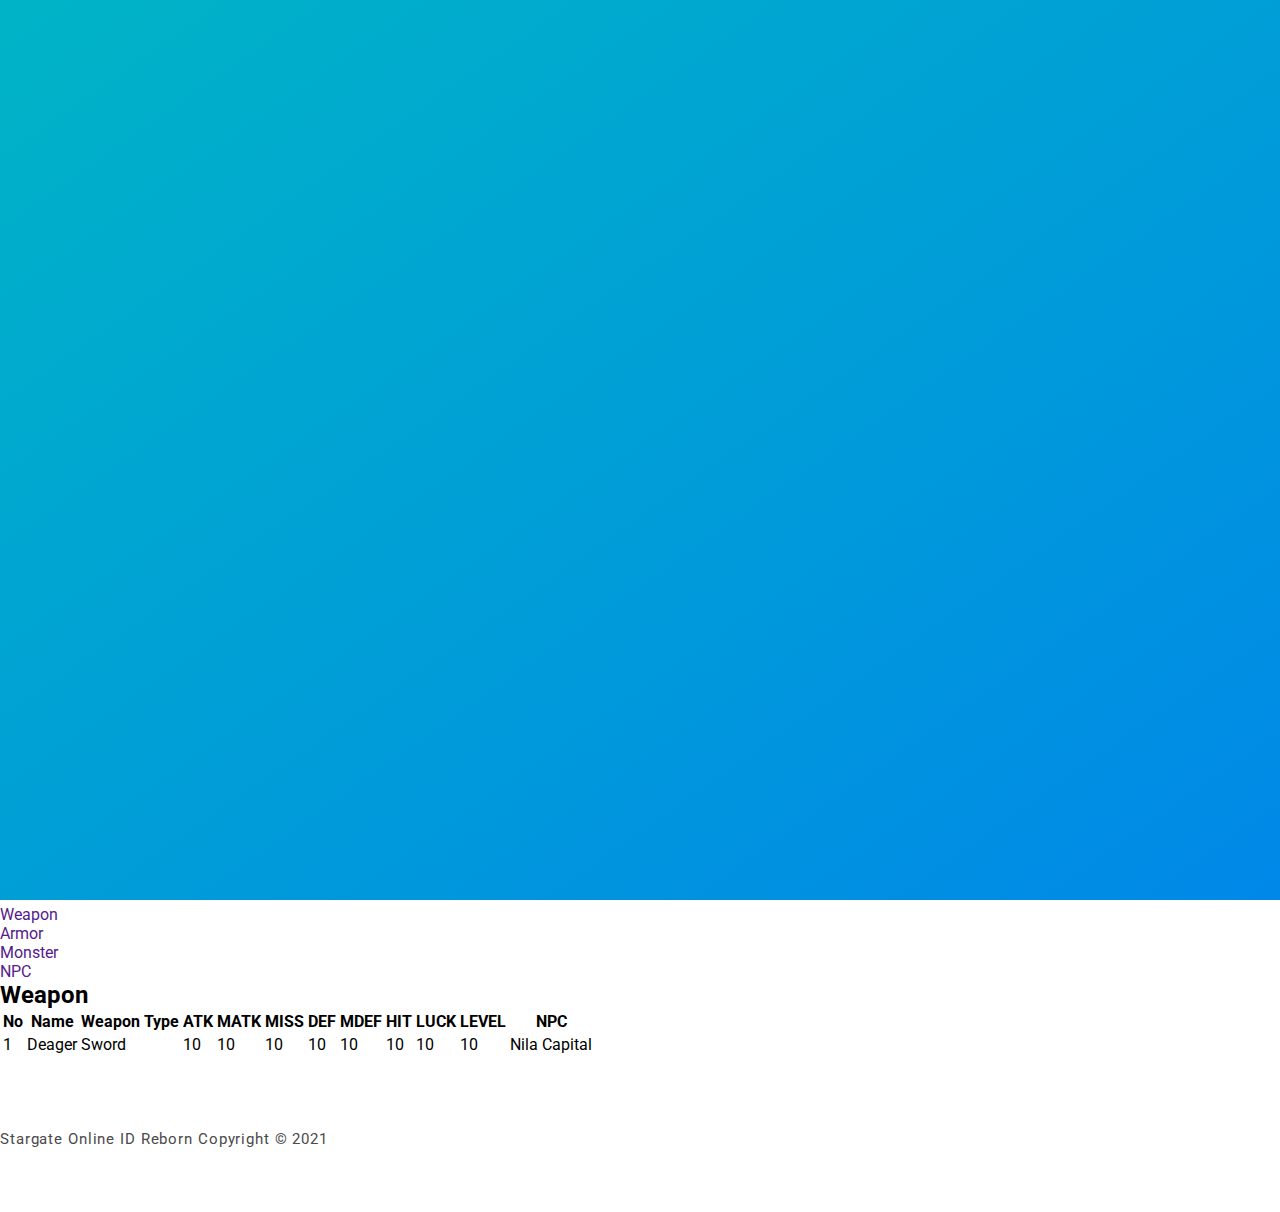
==== guide.html @ 3b5c8abd "Update guide.html" ====
<!DOCTYPE html>
<html lang="en">

  <head>

    <meta charset="utf-8">  
    <meta name="viewport" content="width=device-width, initial-scale=1, shrink-to-fit=no">
    <meta name="description" content="Game Online RPG Star Gate Online Indonesia atau lebih dikenal dengan SGO adalah game online RPG 2 dimensi dengan tema futuristik yang dapat dimainkan secara gratis.">
    <meta name="desc" content="Stargate Online Indonesia - SGO - game online. Game rpg. Game online rpg. Stargate. Sgo. Stargate online. Sgo indonesia. Stargate online indonesia. Stargate indonesia. Sgo online.
    Game online gratis. Game rpg gratis. Game gratis">
    <link href="https://fonts.googleapis.com/css?family=Roboto:100,300,400,500,700,900" rel="stylesheet">
    <link rel="alternate" href="http://www.stargateonline.id" hreflang="id-id" />
    <link rel="shortcut icon" href="../template/images/favicon.ico">
    
    <title>Stargate Online - SGO ID Reborn Private Server</title>

    <!-- Additional CSS Files -->
    <link rel="stylesheet" type="text/css" href="template/css/bootstrap.min.css">
    <link rel="stylesheet" type="text/css" href="https://cdn.jsdelivr.net/npm/fork-awesome@1.1.7/css/fork-awesome.min.css" integrity="sha256-gsmEoJAws/Kd3CjuOQzLie5Q3yshhvmo7YNtBG7aaEY=" crossorigin="anonymous">
    <link rel="stylesheet" type="text/css" href="template/css/style.css">
    <link rel="stylesheet" type="text/css" href="template/css/owl-carousel.css">
    <link rel="stylesheet" href="tamplate/css/iconfont.min.css">

 </head>
    
    <body>
    
    <!-- ***** Preloader Start ***** -->
    <div id="preloader">
        <div class="jumper">
            <div></div>
            <div></div>
            <div></div>
        </div>
    </div>  
    <!-- ***** Preloader End ***** -->
    
    <!-- ***** Header Area Start ***** -->
    <header class="header-area header-sticky">
        <div class="container">
            <div class="row">
                <div class="col-12">
                    <nav class="main-nav">
                        <!-- ***** Logo Start ***** -->
                        <img src="../sgo-new-main/template/images/Artboard-logo.png" class="logo">
                        <!-- ***** Logo End ***** -->
                        <!-- ***** Menu Start ***** -->
                        <ul class="nav">
                            <li class="scroll-to-section"><a href="https://stargateonline.id/">Home</a></li>
                            <li class="scroll-to-section"><a href="http://reg.stargateonline.id/">Register</a></li>
                            <li class="scroll-to-section"><a href="http://forum.stargateonline.id/">Forum</a></li>
                            <li class="scroll-to-section"><a href="#downloads">Download</a></li>
                            <li class="scroll-to-section"><a href="#frequently-question">FAQ</a></li>
                            <li class="scroll-to-section"><a href="#contact">Contact US</a></li>
                        </ul>
                        <a class='menu-trigger'>
                            <span>Menu</span>
                        </a>
                        <!-- ***** Menu End ***** -->
                    </nav>
                </div>
            </div>
        </div>
    </header>
    <!-- ***** Header Area End ***** -->

    <!-- ***** Welcome Area Start ***** -->
    <div class="welcome-area" id="welcome">

        <!-- ***** Header Text Start ***** -->
        <div class="header-text">
            <div class="container">
                <div class="row">
                    <div class="col-lg-12s data-scroll-reveal="enter left move 30px over 0.6s after 0.4s">
                    <h1 style="margin-top: 0px;"><b>Selamat Datang di Guide Stargate Online!</b></h1>
                    <p></p><br>
                    </div>
                </div>
            </div>  
        </div>
    </div>
    <!-- ***** Header Text End ***** -->
 
    <!-- ***** Welcome Area End ***** -->

    <section class="section-sub-nav">
      <div class="container">
          <!-- ***** Section Title Start ***** -->
          <div class="row-sub">
              <div class="col-12">
                <nav class="sub-nav">
                    <ul class="list-nav">
                        <li ><a href="">Weapon</a></li>
                        <li ><a href="">Armor</a></li>
                        <li ><a href="">Monster</a></li>
                        <li ><a href="">NPC</a></li>
                    </ul>
                </nav>
                </div>
            </div>
          </div>
    </section>

    <!-- ***** Features List Item Start ***** -->
    <div class="content">
      <div class="container">
        <h2 class="mb-5">Weapon</h2>
        <div class="table-responsive">
          <table class="table table-striped custom-table">
            <thead>
              <tr>
                <th scope="col">No</th>
                <th scope="col">Name</th>
                <th scope="col">Weapon Type</th>
                <th scope="col">ATK</th>
                <th scope="col">MATK</th>
                <th scope="col">MISS</th>
                <th scope="col">DEF</th>
                <th scope="col">MDEF</th>
                <th scope="col">HIT</th>
                <th scope="col">LUCK</th>
                <th scope="col">LEVEL</th>
                <th scope="col">NPC</th>
              </tr>
            </thead>
            <tbody>
              <tr scope="row">
                        <td>1</td>
                        <td>Deager</td>
                        <td>Sword</td>
                        <td>10</td>
                        <td>10</td>
                        <td>10</td>
                        <td>10</td>
                        <td>10</td>
                        <td>10</td>
                        <td>10</td>
                        <td>10</td>
                        <td>Nila Capital</td>
              </tr>
            </tbody>
          </table>
        </div>
      </div>
    </div>
    <!-- ***** Features List Item Start ***** -->
    
    <!-- ***** Footer Start ***** -->
    <footer>
        <div class="container">
            <div class="row">
                <div class="col-lg-7 col-md-12 col-sm-12">
                    <p class="copyright">Stargate Online ID Reborn Copyright &copy; 2021 </p>
                </div>
                <div class="col-lg-5 col-md-12 col-sm-12">
                    <ul class="social">
                        <li><a href="https://web.facebook.com/stargate.cde.indo.fans/"><i class="fa fa-facebook"></i></a></li>
                        <li><a href="#"><i class="fa fa-twitter"></i></a></li>
                        <li><a href="https://discord.gg/vcgE3Qf4Pq"><i class="fa fa-discord"></i></a></li>
                        <li><a href="#"><i class="fa fa-rss"></i></a></li>
                        <li><a href="#"><i class="fa fa-dribbble"></i></a></li>
                    </ul>
                </div>
            </div>
        </div>
    </footer>
    
    <!-- jQuery -->
    <script src="template/js/jquery-2.1.0.min.js"></script>

    <!-- Bootstrap -->
    <script src="template/js/popper.js"></script>
    <script src="template/js/bootstrap.min.js"></script>

    <!-- Plugins -->
    <script src="template/js/owl-carousel.js"></script>
    <script src="template/js/scrollreveal.min.js"></script>
    <script src="template/js/waypoints.min.js"></script>
    <script src="template/js/jquery.counterup.min.js"></script>
    <script src="template/js/imgfix.min.js"></script> 
    
    <!-- Global Init -->
    <script src="template/js/custom.js"></script>

  </body>
</html>
---- template/css/style.css ----
/* 
---------------------------------------------
font & reset css
--------------------------------------------- 
*/
@import url("https://fonts.googleapis.com/css?family=Roboto:100,300,400,500,700,900");
/* 
---------------------------------------------
reset
--------------------------------------------- 
*/
html,
body,
div,
span,
applet,
object,
iframe,
h1,
h2,
h3,
h4,
h5,
h6,
p,
blockquote,
div pre,
a,
abbr,
acronym,
address,
big,
cite,
code,
del,
dfn,
em,
font,
img,
ins,
kbd,
q,
s,
samp,
small,
strike,
strong,
sub,
sup,
tt,
var,
b,
u,
i,
center,
dl,
dt,
dd,
ol,
ul,
li,
figure,
header,
nav,
section,
article,
aside,
footer,
figcaption {
  margin: 0;
  padding: 0;
  border: 0;
  outline: 0;
}

.clearfix:after {
  content: ".";
  display: block;
  clear: both;
  visibility: hidden;
  line-height: 0;
  height: 0;
}

.clearfix {
  display: inline-block;
}

html[xmlns] .clearfix {
  display: block;
}

* html .clearfix {
  height: 1%;
}

ul,
li {
  padding: 0;
  margin: 0;
  list-style: none;
}

header,
nav,
section,
article,
aside,
footer,
hgroup {
  display: block;
}

* {
  box-sizing: border-box;
}

html,
body {
  font-family: "Roboto", sans-serif;
  font-weight: 400;
  background-color: #fff;
  font-size: 16px;
  -ms-text-size-adjust: 100%;
  -webkit-font-smoothing: antialiased;
  -moz-osx-font-smoothing: grayscale;
}

a {
  text-decoration: none !important;
}

h1,
h2,
h3,
h4,
h5,
h6 {
  margin-top: 0px;
  margin-bottom: 0px;
}

ul {
  margin-bottom: 0px;
}

p {
  font-size: 15px;
  line-height: 25px;
  color: #4a4a4a;
}

/* 
---------------------------------------------
global styles
--------------------------------------------- 
*/
html,
body {
  background: #fff;
  font-family: "Roboto", sans-serif;
}

::selection {
  background: #ff589e;
  color: #fff;
}

::-moz-selection {
  background: #ff589e;
  color: #fff;
}

@media (max-width: 991px) {
  html,
  body {
    overflow-x: hidden;
  }
  .mobile-top-fix {
    margin-top: 30px;
    margin-bottom: 0px;
  }
  .mobile-bottom-fix {
    margin-bottom: 30px;
  }
  .mobile-bottom-fix-big {
    margin-bottom: 60px;
  }
}

a.main-button-slider {
  font-size: 13px;
  border-radius: 20px;
  padding: 12px 20px;
  background-color: #f55858;
  text-transform: uppercase;
  color: #fff;
  letter-spacing: 0.25px;
  -webkit-transition: all 0.3s ease 0s;
  -moz-transition: all 0.3s ease 0s;
  -o-transition: all 0.3s ease 0s;
  transition: all 0.3s ease 0s;
}

a.main-button-slider:hover {
  background-color: #0088e8;
}

a.main-button {
  font-size: 13px;
  border-radius: 20px;
  padding: 12px 20px;
  background-color: #00b4c6;
  text-transform: uppercase;
  color: #fff;
  letter-spacing: 0.25px;
  -webkit-transition: all 0.3s ease 0s;
  -moz-transition: all 0.3s ease 0s;
  -o-transition: all 0.3s ease 0s;
  transition: all 0.3s ease 0s;
}

a.main-button:hover {
  background-color: #0088e8;
}

button.main-button {
  outline: none;
  border: none;
  cursor: pointer;
  font-size: 13px;
  border-radius: 20px;
  padding: 10px 20px;
  background-color: #f55858;
  text-transform: uppercase;
  color: #fff;
  letter-spacing: 0.25px;
  -webkit-transition: all 0.3s ease 0s;
  -moz-transition: all 0.3s ease 0s;
  -o-transition: all 0.3s ease 0s;
  transition: all 0.3s ease 0s;
}

button.main-button:hover {
  background-color: #0088e8;
}

.section-heading h2 {
  text-align: center;
  font-size: 48px;
  font-weight: 300;
  color: black;
  text-shadow: 1px 1px 10px black;
  padding-bottom: 20px;
}

.section-heading h1 {
  text-align: center;
  font-size: 48px;
  font-weight: 300;
  color: #232323;
  margin-bottom: 20px;
}

.section-heading p {
  font-size: 17px;
  color: #777;
  text-align: center;
}

/* 
---------------------------------------------
header
--------------------------------------------- 
*/

.background-header {
  background-color: #fff;
  height: 80px !important;
  position: fixed !important;
  top: 0px;
  left: 0px;
  right: 0px;
  box-shadow: 0px 0px 10px rgba(0, 0, 0, 0.15) !important;
}

.background-header .logo,
.background-header .main-nav .nav li a {
  color: #1e1e1e !important;
}

.background-header .main-nav .nav > li:hover > a {
  color: #f55858 !important;
}

.background-header .main-nav .nav > li > ul > li:hover > a {
  color: #f55858 !important;
}

.background-header .nav li a.active {
  color: #f55858 !important;
}

.header-area {
  position: absolute;
  top: 0px;
  left: 0px;
  right: 0px;
  z-index: 100;
  height: 100px;
  -webkit-transition: all 0.5s ease 0s;
  -moz-transition: all 0.5s ease 0s;
  -o-transition: all 0.5s ease 0s;
  transition: all 0.5s ease 0s;
}

.header-area .main-nav {
  min-height: 80px;
  background: transparent;
}

.header-area .main-nav .logo {
  line-height: 80px;
  color: #fff;
  font-size: 28px;
  font-weight: 700;
  text-transform: uppercase;
  letter-spacing: 2px;
  width: 180px;
  height: 60px;
  margin: 10px;
  float: left;
  -webkit-transition: all 0.3s ease 0s;
  -moz-transition: all 0.3s ease 0s;
  -o-transition: all 0.3s ease 0s;
  transition: all 0.3s ease 0s;
}

.header-area .main-nav .nav {
  float: right;
  margin-top: 27px;
  margin-left: 20px;
  margin-right: 0px;
  -webkit-transition: all 0.3s ease 0s;
  -moz-transition: all 0.3s ease 0s;
  -o-transition: all 0.3s ease 0s;
  transition: all 0.3s ease 0s;
  position: relative;
  z-index: 999;
}

.header-area .main-nav .nav li {
  padding-left: 20px;
  padding-right: 20px;
}

.header-area .main-nav .nav li:last-child {
  padding-right: 0px;
}

.header-area .main-nav .nav li a {
  display: block;
  font-weight: 500;
  font-size: 13px;
  color: #fff;
  text-transform: uppercase;
  -webkit-transition: all 0.3s ease 0s;
  -moz-transition: all 0.3s ease 0s;
  -o-transition: all 0.3s ease 0s;
  transition: all 0.3s ease 0s;
  height: 40px;
  line-height: 40px;
  border: transparent;
  letter-spacing: 1px;
}

.header-area .main-nav .nav li:hover a {
  color: #f55858;
}

.header-area .main-nav .nav li.submenu {
  position: relative;
  padding-right: 35px;
}

.  .main-nav .nav li.submenu:after {
  font-family: FontAwesome;
  content: "\f107";
  font-size: 12px;
  color: #fff;
  position: absolute;
  right: 18px;
  top: 12px;
}

.header-area.background-header .main-nav .nav li.submenu:after {
  color: #000;
}

.header-area .main-nav .nav li.submenu ul {
  position: absolute;
  width: 200px;
  box-shadow: 0 2px 28px 0 rgba(0, 0, 0, 0.06);
  overflow: hidden;
  top: 40px;
  opacity: 0;
  transform: translateY(-2em);
  visibility: hidden;
  z-index: -1;
  transition: all 0.3s ease-in-out 0s, visibility 0s linear 0.3s,
    z-index 0s linear 0.01s;
}

.header-area .main-nav .nav li.submenu ul li {
  margin-left: 0px;
  padding-left: 0px;
  padding-right: 0px;
}

.header-area .main-nav .nav li.submenu ul li a {
  display: block;
  background: #fff;
  color: #3b566e;
  padding-left: 20px;
  height: 40px;
  line-height: 40px;
  -webkit-transition: all 0.3s ease 0s;
  -moz-transition: all 0.3s ease 0s;
  -o-transition: all 0.3s ease 0s;
  transition: all 0.3s ease 0s;
  position: relative;
  font-size: 13px;
  border-bottom: 1px solid #f5f5f5;
}

.header-area .main-nav .nav li.submenu ul li a:before {
  content: "";
  position: absolute;
  width: 0px;
  height: 40px;
  left: 0px;
  top: 0px;
  bottom: 0px;
  -webkit-transition: all 0.3s ease 0s;
  -moz-transition: all 0.3s ease 0s;
  -o-transition: all 0.3s ease 0s;
  transition: all 0.3s ease 0s;
  background: #f55858;
}

.header-area .main-nav .nav li.submenu ul li a:hover {
  background: #fff;
  color: #f55858;
  padding-left: 25px;
}

.header-area .main-nav .nav li.submenu ul li a:hover:before {
  width: 3px;
}

.header-area .main-nav .nav li.submenu:hover ul {
  visibility: visible;
  opacity: 1;
  z-index: 1;
  transform: translateY(0%);
  transition-delay: 0s, 0s, 0.3s;
}

.header-area .main-nav .menu-trigger {
  cursor: pointer;
  display: block;
  position: absolute;
  top: 23px;
  width: 32px;
  height: 40px;
  text-indent: -9999em;
  z-index: 99;
  right: 40px;
  display: none;
}

.header-area .main-nav .menu-trigger span,
.header-area .main-nav .menu-trigger span:before,
.header-area .main-nav .menu-trigger span:after {
  -moz-transition: all 0.4s;
  -o-transition: all 0.4s;
  -webkit-transition: all 0.4s;
  transition: all 0.4s;
  background-color: #fff;
  display: block;
  position: absolute;
  width: 30px;
  height: 2px;
  left: 0;
}

.background-header .main-nav .menu-trigger span,
.background-header .main-nav .menu-trigger span:before,
.background-header .main-nav .menu-trigger span:after {
  background-color: #1e1e1e;
}

.header-area .main-nav .menu-trigger span:before,
.header-area .main-nav .menu-trigger span:after {
  -moz-transition: all 0.4s;
  -o-transition: all 0.4s;
  -webkit-transition: all 0.4s;
  transition: all 0.4s;
  background-color: #fff;
  display: block;
  position: absolute;
  width: 30px;
  height: 2px;
  left: 0;
  width: 75%;
}

.background-header .main-nav .menu-trigger span:before,
.background-header .main-nav .menu-trigger span:after {
  background-color: #1e1e1e;
}

.header-area .main-nav .menu-trigger span:before,
.header-area .main-nav .menu-trigger span:after {
  content: "";
}

.header-area .main-nav .menu-trigger span {
  top: 16px;
}

.header-area .main-nav .menu-trigger span:before {
  -moz-transform-origin: 33% 100%;
  -ms-transform-origin: 33% 100%;
  -webkit-transform-origin: 33% 100%;
  transform-origin: 33% 100%;
  top: -10px;
  z-index: 10;
}

.header-area .main-nav .menu-trigger span:after {
  -moz-transform-origin: 33% 0;
  -ms-transform-origin: 33% 0;
  -webkit-transform-origin: 33% 0;
  transform-origin: 33% 0;
  top: 10px;
}

.header-area .main-nav .menu-trigger.active span,
.header-area .main-nav .menu-trigger.active span:before,
.header-area .main-nav .menu-trigger.active span:after {
  background-color: transparent;
  width: 100%;
}

.header-area .main-nav .menu-trigger.active span:before {
  -moz-transform: translateY(6px) translateX(1px) rotate(45deg);
  -ms-transform: translateY(6px) translateX(1px) rotate(45deg);
  -webkit-transform: translateY(6px) translateX(1px) rotate(45deg);
  transform: translateY(6px) translateX(1px) rotate(45deg);
  background-color: #fff;
}

.background-header .main-nav .menu-trigger.active span:before {
  background-color: #1e1e1e;
}

.header-area .main-nav .menu-trigger.active span:after {
  -moz-transform: translateY(-6px) translateX(1px) rotate(-45deg);
  -ms-transform: translateY(-6px) translateX(1px) rotate(-45deg);
  -webkit-transform: translateY(-6px) translateX(1px) rotate(-45deg);
  transform: translateY(-6px) translateX(1px) rotate(-45deg);
  background-color: #fff;
}

.background-header .main-nav .menu-trigger.active span:after {
  background-color: #1e1e1e;
}

.header-area.header-sticky {
  min-height: 80px;
}

.header-area.header-sticky .nav {
  margin-top: 20px !important;
}

.header-area.header-sticky .nav li a.active {
  color: #f55858;
}

@media (max-width: 1200px) {
  .header-area .main-nav .nav li {
    padding-left: 12px;
    padding-right: 12px;
  }
  .header-area .main-nav:before {
    display: none;
  }
}

@media (max-width: 991px) {
  .header-area {
    padding: 0px 15px;
    height: 80px;
    box-shadow: none;
    text-align: center;
  }
  .header-area .container {
    padding: 0px;
  }
  .header-area .logo {
    margin-left: 30px;
  }
  .header-area .menu-trigger {
    display: block !important;
  }
  .header-area .main-nav {
    overflow: hidden;
  }
  .header-area .main-nav .nav {
    float: none;
    width: 100%;
    margin-top: 80px !important;
    display: none;
    -webkit-transition: all 0s ease 0s;
    -moz-transition: all 0s ease 0s;
    -o-transition: all 0s ease 0s;
    transition: all 0s ease 0s;
    margin-left: 0px;
  }
  .header-area .main-nav .nav li:first-child {
    border-top: 1px solid #eee;
  }
  .header-area .main-nav .nav li {
    width: 100%;
    background: #fff;
    border-bottom: 1px solid #eee;
    padding-left: 0px !important;
    padding-right: 0px !important;
  }
  .header-area .main-nav .nav li a {
    height: 50px !important;
    line-height: 50px !important;
    padding: 0px !important;
    border: none !important;
    background: #fff !important;
    color: #3b566e !important;
  }
  .header-area .main-nav .nav li a:hover {
    background: #eee !important;
  }
  .header-area .main-nav .nav > li > a:hover,
  .header-area .main-nav .nav .submenu > ul > li > a:hover {
    color: #f55858;
  }
  .header-area .main-nav .nav li.submenu ul {
    position: relative;
    visibility: inherit;
    opacity: 1;
    z-index: 1;
    transform: translateY(0%);
    transition-delay: 0s, 0s, 0.3s;
    top: 0px;
    width: 100%;
    box-shadow: none;
    height: 0px;
  }
  .header-area .main-nav .nav li.submenu ul li a {
    font-size: 12px;
    font-weight: 400;
  }
  .header-area .main-nav .nav li.submenu ul li a:hover:before {
    width: 0px;
  }
  .header-area .main-nav .nav li.submenu ul.active {
    height: auto !important;
  }
  .header-area .main-nav .nav li.submenu:after {
    color: #3b566e;
    right: 25px;
    font-size: 14px;
    top: 15px;
  }
  .header-area .main-nav .nav li.submenu:hover ul,
  .header-area .main-nav .nav li.submenu:focus ul {
    height: 0px;
  }
}

@media (min-width: 992px) {
  .header-area .main-nav .nav {
    display: flex !important;
  }
}

/* 
---------------------------------------------
welcome
--------------------------------------------- 
*/
#welcome {
  overflow: hidden;
  position: relative;
  display: flex;
  align-items: center;
  justify-content: center;
  background-image: url(../images/Artboard-3.png);
  background-repeat: no-repeat;
  background-attachment: fixed;
/*
TRY IT ... with or without CENTER CENTER
  background-position: center center; 
*/
  background-position: center center;
  background-size: cover;
  width: 100%;
  height: 105vh;
  margin-top: -10vh;
}

.welcome-area .header-text {
  position: absolute;
  top: 55%;
  transform: translateY(-60%);
  text-align: left;
  width: 100%;
}

.welcome-area .header-text .left-text {
  align-self: center;
}

.welcome-area .header-text h1 {
  font-weight: 400;
  font-size: 64px;
  line-height: 80px;
  letter-spacing: 1.4px;
  margin-bottom: 30px;
  color: #fff;
  text-shadow: 1px 1px 15px black;
  text-align: center;
}

.welcome-area .header-text p {
  font-weight: 400;
  font-size: 17px;
  color: #fff;
  line-height: 30px;
  letter-spacing: 0.25px;
  margin-bottom: 40px;
  position: relative;
  text-shadow: 1px 1px 15px black;
  text-align: center;
}

@media (max-width: 991px) {
  .welcome-area .header-text {
    top: 55% !important;
    transform: perspective(1px) translateY(-60%) !important;
  }
  .welcome-area .header-text h1 {
    font-size: 36px;
    line-height: 50px;
    color: #fff;
    margin-bottom: 15px;
  }
  .welcome-area .header-text h1 span {
    color: #fff;
  }
  .welcome-area .header-text p {
    color: #fff;
    margin-bottom: 30px;
  }
}

@media (max-width: 820px) {
  .welcome-area .header-text {
    top: 55% !important;
    transform: perspective(1px) translateY(-60%) !important;
  }
  .welcome-area .header-text h1 {
    font-size: 36px;
    line-height: 50px;
    margin-bottom: 15px;
  }
  .welcome-area .header-text p {
    margin-bottom: 30px;
  }
}

@media (max-width: 765px) {
  .welcome-area {
    margin-bottom: 100px;
  }
  .welcome-area .header-text {
    top: 55% !important;
    transform: perspective(1px) translateY(-50%) !important;
    text-align: center;
  }
  .welcome-area .header-text .buttons {
    display: none;
  }
  .welcome-area .header-text h1 {
    font-weight: 600;
    font-size: 24px !important;
    line-height: 30px !important;
    margin-bottom: 20px !important;
  }
  .welcome-area .header-text h1 span {
    color: #fff;
  }
  .welcome-area .header-text p {
    text-align: center;
    color: #fff;
    font-size: 14px;
    line-height: 22px;
    margin-bottom: 40px;
  }
  .welcome-area .header-text img {
    width: 80%;
    margin-top: 20px;
  }
}

/*
---------------------------------------------
news
---------------------------------------------
*/

.text-right {

}

.panel {
  margin-top: -30px;
  margin-bottom: 20px;
  background-color: #fff;
  border: 1px solid transparent;
    border-top-color: transparent;
    border-right-color: transparent;
    border-bottom-color: transparent;
    border-left-color: transparent;
  border-radius: 4px;
  -webkit-box-shadow: 0 1px 1px rgba(0,0,0,.05);
  box-shadow: 0 1px 1px rgba(0,0,0,.05);
}

.panel-default {
    border-color: #ddd;
}

.latest-news .panel-heading {
  padding: 0px !important;
  border: none;
  background: none;
  border-radius: 0px !important;
}

.latest-news .panel-body {
  padding: 0px;
  margin-top: 20px;
}

.panel-body h3 {
  margin: 0px;
}

table tr td {
  vertical-align: middle !important; 
}

.label-danger {
    background-color: #d9534f;
}

.label-info {
    background-color: #5bc0de;
}

.label-warning {
    background-color: #f0ad4e;
}

.label-custom2 {
  font-size: 10px !important;
  position: relative;
  top: -3px;
}

.label {
    display: inline;
    padding: .2em .6em .3em;
    font-size: 75%;
    font-weight: 700;
    line-height: 1;
    color: #fff;
    text-align: center;
    white-space: nowrap;
    vertical-align: baseline;
    border-radius: .25em;
}

.label-custom
{
  text-align: left;
  margin-right: 20px;
  border: 1px solid #e6e6e6;
  background: #eee;
  padding: 2px;
  padding-left: 20px;
  padding-right: 20px;
  border-radius: 20px;
}

.table-custom tr td {
  font-size: 13px;
  padding: 5px;
  border-bottom:1px dotted #ddd;
}

.btn-more
{
  font-size: 11px !important;
}

.btn-xs {
    padding: 1px 5px;
    font-size: 12px;
    line-height: 1.5;
    border-radius: 3px;
}

#news {
  padding: 120px 0px;
  border-bottom: 1px solid #eee;
}

@media (max-width: 765px) {
  #news {
    padding: 20px 0px 120px 0px;
  }
}

#news .right-text {
  align-self: center;
}

#news .right-text h4 {
  margin-bottom: 40px;
  color: #ba2525;
}

#news .right-text h4 small {
  font-weight: 400;
  line-height: 1;
  color: #777;
}

h4 {
  font-size: medium;
}

h4 small {
  font-size: 13px;
}

#regist {
  padding-top: 30px;
  padding-bottom: 30px;
}

#regist .right-image {
  align-self: center;
}

#news h5,
#regist h5 {
  font-size: 26px;
  font-weight: 700;
  color: #1e1e1e;
  line-height: 40px;
  margin-bottom: 25px;
  letter-spacing: 0.5px;
}

#news p,
#regist p {
  margin-bottom: 30px;
  font-size: 16px;
  line-height: 30px;
  letter-spacing: 0.5px;
}

#regist ul li img {
  display: inline;
  float: left;
}

#regist ul li .text {
  margin-left: 80px;
}

#regist ul li .text h6 {
  padding-top: 12px;
  font-size: 21px;
  font-weight: 500;
  color: #1e1e1e;
  margin-bottom: 20px;
}

@media (max-width: 765px) {
  .regist-form {
    margin-top: -7px;
    margin-left: 10px;
    margin-right: 10px;
  }
}

/* 
---------------------------------------------
Reegister
--------------------------------------------- 
*/

.btn {  
  margin-bottom: 0; 
  font-size: 13px; 
  line-height: 18px; 
  color: #333333; 
  text-align: center;
  text-shadow: 0 1px 1px rgba(255, 255, 255, 0.75); 
  vertical-align: middle; 
  background-color: #f5f5f5; 
  background-repeat: repeat-x; 
  filter: progid:dximagetransform.microsoft.gradient(startColorstr=#ffffff, endColorstr=#e6e6e6, GradientType=0); 
  border-color: #e6e6e6 #e6e6e6 #e6e6e6; 
  border-color: rgba(0, 0, 0, 0.1) rgba(0, 0, 0, 0.1) rgba(0, 0, 0, 0.25); 
}

.btn:hover, .btn:active, .btn.active, .btn.disabled, .btn[disabled] { 
  background-color: #e6e6e6; 
}

.btn-large { 
  padding: 9px 14px; 
  font-size: 15px; 
  line-height: normal; 
  -webkit-border-radius: 5px; 
  -moz-border-radius: 5px; 
  border-radius: 5px; 
}

.btn:hover { 
  text-decoration: none; 
  background-position: 0 -15px; 
  transition: background-position 0.1s linear; 
}

.btn-primary, .btn-primary:hover { 
  text-shadow: 0 -1px 0 rgba(0, 0, 0, 0.25); 
  color: #ffffff; 
}

.btn-primary.active { 
  color: rgba(255, 255, 255, 0.75); 
}

.btn-primary { 
  background-color: #4a77d4; 
  background-image: -moz-linear-gradient(top, #6eb6de, #4a77d4);
  background-repeat: repeat-x; 
  box-shadow: inset 0 1px 0 rgba(255, 255, 255, 0.2), 0 1px 2px rgba(0, 0, 0, 0.5); 
}

.btn-primary:hover, .btn-primary:active, .btn-primary.active, .btn-primary.disabled, .btn-primary[disabled] { 
  filter: none; 
  background-color: #4a77d4; 
}

.btn-block { 
  width: 100%; display:block; 
}

input { 
  width: 100%; 
  margin-bottom: 10px; 
  background: rgba(251, 251, 251, 0.53);
  border: none;
  outline: none;
  padding: 10px;
  font-size: 13px;
  color: #0d0c0c;
  border-radius: 4px;
  box-shadow: inset 0 -5px 45px rgba(100,100,100,0.2), 0 1px 1px rgba(255,255,255,0.2);
  transition: box-shadow .5s ease;
}

/* 
---------------------------------------------
services
--------------------------------------------- 
*/
#services {
  position: relative;
  padding: 120px 0px 90px 0px;
  background: rgba(0, 136, 232, 1);
  background: -moz-linear-gradient(
    -45deg,
    rgba(0, 136, 232, 1) 0%,
    rgba(0, 182, 198, 1) 0%,
    rgba(0, 136, 232, 1) 100%
  );
  background: -webkit-gradient(
    left top,
    right bottom,
    color-stop(0%, rgba(0, 136, 232, 1)),
    color-stop(0%, rgba(0, 182, 198, 1)),
    color-stop(100%, rgba(0, 136, 232, 1))
  );
  background: -webkit-linear-gradient(
    -45deg,
    rgba(0, 136, 232, 1) 0%,
    rgba(0, 182, 198, 1) 0%,
    rgba(0, 136, 232, 1) 100%
  );
  background: -o-linear-gradient(
    -45deg,
    rgba(0, 136, 232, 1) 0%,
    rgba(0, 182, 198, 1) 0%,
    rgba(0, 136, 232, 1) 100%
  );
  background: -ms-linear-gradient(
    -45deg,
    rgba(0, 136, 232, 1) 0%,
    rgba(0, 182, 198, 1) 0%,
    rgba(0, 136, 232, 1) 100%
  );
  background: linear-gradient(
    135deg,
    rgba(0, 136, 232, 1) 0%,
    rgba(0, 182, 198, 1) 0%,
    rgba(0, 136, 232, 1) 100%
  );
  filter: progid:DXImageTransform.Microsoft.gradient( startColorstr='#0088e8', endColorstr='#0088e8', GradientType=1 );
}

.service-item {
  cursor: pointer;
  display: block;
  background: #ffffff;
  box-shadow: 0 2px 48px 0 rgba(0, 0, 0, 0.1);
  padding: 40px 30px;
  text-align: center;
  -webkit-transition: all 0.3s ease 0s;
  -moz-transition: all 0.3s ease 0s;
  -o-transition: all 0.3s ease 0s;
  transition: all 0.3s ease 0s;
  position: relative;
}

@media screen and (max-width: 920px) {
  .service-item {
    margin: 0px 30px !important;
  }
}

.service-item:hover .icon,
.service-item:hover a.main-button {
  background-color: #0088e8;
}

.service-item .icon {
  text-align: center;
  -webkit-transition: all 0.3s ease 0s;
  -moz-transition: all 0.3s ease 0s;
  -o-transition: all 0.3s ease 0s;
  transition: all 0.3s ease 0s;
  width: 100px;
  height: 100px;
  line-height: 100px;
  margin: auto;
  position: relative;
  margin-bottom: 30px;
  background: #00b4c6;
  -webkit-border-radius: 50%;
  -moz-border-radius: 50%;
  border-radius: 50%;
  position: relative;
}

.service-item .icon img {
  max-width: 100%;
  position: absolute;
  top: 50%;
  left: 50%;
  transform: translate(-50%, -50%);
   border-radius: 50%;
}

.service-item .service-title {
  font-weight: 500;
  font-size: 18px;
  color: #1e1e1e;
  letter-spacing: 0.7px;
  margin-bottom: 15px;
  position: relative;
  z-index: 2;
}

.service-item p {
  font-weight: 400;
  font-size: 13px;
  color: #777;
  letter-spacing: 0.5px;
  line-height: 25px;
  position: relative;
  z-index: 2;
}

.service-item a.main-button {
  margin-top: 30px;
  display: inline-block;
}

.owl-carousel .owl-dots {
  margin-top: 60px;
  text-align: center;
  align-self: center;
}

.owl-carousel button.owl-dot span {
  border-radius: 50%;
  background-color: #fff;
  width: 5px;
  height: 5px;
  display: inline-block;
  margin: 0px 5px;
}

.owl-carousel button.active span {
  width: 8px;
  height: 8px;
  padding-top: 1.5px;
}

.owl-carousel {
  position: relative;
}

.owl-carousel .owl-nav button.owl-next span {
  top: 32%;
  border-radius: 50%;
  font-size: 36px;
  color: #fff;
  right: -80px;
  width: 60px;
  height: 60px;
  line-height: 60px;
  text-align: center;
  display: inline-block;
  background-color: rgba(250, 250, 250, 0.15);
  position: absolute;
}

.owl-carousel .owl-nav button.owl-prev span {
  top: 32%;
  border-radius: 50%;
  font-size: 36px;
  color: #fff;
  left: -80px;
  width: 60px;
  height: 60px;
  line-height: 60px;
  text-align: center;
  display: inline-block;
  background-color: rgba(250, 250, 250, 0.15);
  position: absolute;
}

@media screen and (max-width: 1320px) {
  .owl-carousel .owl-nav {
    display: none !important;
  }
}


.img-fluid {
  max-width: 97%;
}
/*
---------------------------------------------
accordions
---------------------------------------------
*/

#frequently-question {
  padding: 120px 0px;
}

#frequently-question .section-heading p {
  margin-bottom: 80px;
}

#frequently-question .left-text {
  align-self: center !important;
}

#frequently-question .left-text h5 {
  font-size: 26px;
  font-weight: 700;
  color: #1e1e1e;
  line-height: 40px;
  margin-bottom: 25px;
  letter-spacing: 0.5px;
}

#frequently-question .left-text p {
  margin-bottom: 30px;
  font-size: 16px;
  line-height: 30px;
  letter-spacing: 0.5px;
}

#frequently-question .left-text span {
  font-size: 16px;
  color: #4a4a4a;
  margin-bottom: 50px;
  display: block;
}

#frequently-question .left-text span a {
  font-weight: 500;
}

@media (max-width: 765px) {
  #frequently-question .left-text {
    margin-bottom: 60px;
  }
}

.accordions {
  background-color: #f7f7f7;
}
.accordion-head {
  padding: 20px;
  font-size: 20px;
  cursor: pointer;
  transition: color 200ms ease-in-out;
  border-bottom: 1px solid #fff;
}
@media screen and (min-width: 768px) {
  .accordion-head {
    padding: 1rem;
    font-size: 1.2rem;
  }
}
.accordion-head .icon {
  float: right;
  transition: transform 200ms ease-in-out;
}
.accordion-head.is-open {
  color: #0088e8;
  border-bottom: none;
}
.accordion-head.is-open .icon {
  transform: rotate(45deg);
}
.accordion-body {
  overflow: hidden;
  height: 0;
  transition: height 300ms ease-in-out;
  border-bottom: 1px solid #fff;
}
.accordion-body > .content {
  padding: 20px;
  padding-top: 0;
}

/* 
---------------------------------------------
contact
--------------------------------------------- 
*/

#contact-us .container-fluid {
  padding-right: 0px;
  padding-left: 0px;
  overflow-x: hidden;
}

#contact-us .col-lg-6 {
  padding-left: 0px;
  padding-right: 0px;
}

#contact-us h5 {
  font-weight: 500;
  font-size: 18px;
  color: #1e1e1e;
  letter-spacing: 0.25px;
  line-height: 26px;
}

.contact-text {
  font-weight: 400;
  font-size: 14px;
  color: #6f8ba4;
  letter-spacing: 0.6px;
  line-height: 26px;
}

.contact-text p {
  margin-bottom: 28px;
}

.contact-field {
  background-color: rgba(250, 250, 250, 0.3);
}

.contact-form {
  padding: 100px;
  background: rgba(0, 136, 232, 1);
  background: -moz-linear-gradient(
    -45deg,
    rgba(0, 136, 232, 1) 0%,
    rgba(0, 182, 198, 1) 0%,
    rgba(0, 136, 232, 1) 100%
  );
  background: -webkit-gradient(
    left top,
    right bottom,
    color-stop(0%, rgba(0, 136, 232, 1)),
    color-stop(0%, rgba(0, 182, 198, 1)),
    color-stop(100%, rgba(0, 136, 232, 1))
  );
  background: -webkit-linear-gradient(
    -45deg,
    rgba(0, 136, 232, 1) 0%,
    rgba(0, 182, 198, 1) 0%,
    rgba(0, 136, 232, 1) 100%
  );
  background: -o-linear-gradient(
    -45deg,
    rgba(0, 136, 232, 1) 0%,
    rgba(0, 182, 198, 1) 0%,
    rgba(0, 136, 232, 1) 100%
  );
  background: -ms-linear-gradient(
    -45deg,
    rgba(0, 136, 232, 1) 0%,
    rgba(0, 182, 198, 1) 0%,
    rgba(0, 136, 232, 1) 100%
  );
  background: linear-gradient(
    135deg,
    rgba(0, 136, 232, 1) 0%,
    rgba(0, 182, 198, 1) 0%,
    rgba(0, 136, 232, 1) 100%
  );
  filter: progid:DXImageTransform.Microsoft.gradient( startColorstr='#0088e8', endColorstr='#0088e8', GradientType=1 );
}

@media (max-width: 765px) {
  .contact-form {
    padding: 60px;
    margin-top: -7px;
  }
}

.contact-form input,
.contact-form textarea {
  color: #777;
  font-size: 14px;
  border: none;
  width: 100%;
  height: 50px;
  outline: none;
  padding-left: 20px;
  padding-right: 20px;
  border-radius: 0px;
  -webkit-appearance: none;
  -moz-appearance: none;
  appearance: none;
  margin-bottom: 30px;
}

.contact-form textarea {
  height: 150px;
  resize: none;
  padding: 20px;
}

.contact-form {
  text-align: center;
}

.contact-form ::-webkit-input-placeholder {
  /* Edge */
  color: #fff;
}

.contact-form :-ms-input-placeholder {
  /* Internet Explorer 10-11 */
  color: #fff;
}

.contact-form ::placeholder {
  color: #fff;
}

/* 
---------------------------------------------
footer
--------------------------------------------- 
*/
footer {
  background-color: #fff;
  padding: 60px 0px;
}

footer .social {
  overflow: hidden;
  text-align: right;
  position: fixed;
  bottom: 15px;
  right: 10px;
}

footer .social li {
  margin: 0px 5px;
  display: inline-block;
}

footer .social li a {
  color: #fff;
  text-align: center;
  background-color: #00b4c6;
  width: 40px;
  height: 40px;
  line-height: 40px;
  border-radius: 5px;
  display: inline-block;
  font-size: 16px;
  -webkit-transition: all 0.3s ease 0s;
  -moz-transition: all 0.3s ease 0s;
  -o-transition: all 0.3s ease 0s;
  transition: all 0.3s ease 0s;
}

footer .social li a:hover {
  background-color: #0088e8;
  color: #fff;
}

footer .copyright {
  margin-top: 10px;
  font-weight: 400;
  font-size: 15px;
  color: #4a4a4a;
  letter-spacing: 0.88px;
  text-transform: capitalize;
}

@media (max-width: 991px) {
  footer .copyright {
    text-align: center;
  }
  footer .social {
    text-align: center;
    margin-top: 15px;
  }
}

/* 
---------------------------------------------
preloader
--------------------------------------------- 
*/
#preloader {
  overflow: hidden;
  background-image: linear-gradient(145deg, #00b4c6 0%, #0088e8 100%);
  left: 0;
  right: 0;
  top: 0;
  bottom: 0;
  position: fixed;
  z-index: 9999;
  color: #fff;
}

#preloader .jumper {
  left: 0;
  top: 0;
  right: 0;
  bottom: 0;
  display: block;
  position: absolute;
  margin: auto;
  width: 50px;
  height: 50px;
}

#preloader .jumper > div {
  background-color: #fff;
  width: 10px;
  height: 10px;
  border-radius: 100%;
  -webkit-animation-fill-mode: both;
  animation-fill-mode: both;
  position: absolute;
  opacity: 0;
  width: 50px;
  height: 50px;
  -webkit-animation: jumper 1s 0s linear infinite;
  animation: jumper 1s 0s linear infinite;
}

#preloader .jumper > div:nth-child(2) {
  -webkit-animation-delay: 0.33333s;
  animation-delay: 0.33333s;
}

#preloader .jumper > div:nth-child(3) {
  -webkit-animation-delay: 0.66666s;
  animation-delay: 0.66666s;
}

@-webkit-keyframes jumper {
  0% {
    opacity: 0;
    -webkit-transform: scale(0);
    transform: scale(0);
  }
  5% {
    opacity: 1;
  }
  100% {
    -webkit-transform: scale(1);
    transform: scale(1);
    opacity: 0;
  }
}

@keyframes jumper {
  0% {
    opacity: 0;
    -webkit-transform: scale(0);
    transform: scale(0);
  }
  5% {
    opacity: 1;
  }
  100% {
    opacity: 0;
  }
}


/*
 * Base structure
 */

/* Move down content because we have a fixed navbar that is 50px tall */
body {
  padding-top: 50px;
}


/*
 * Global add-ons
 */

.sub-header {
  padding-bottom: 10px;
  border-bottom: 1px solid #eee;
}

/*
 * Top navigation
 * Hide default border to remove 1px line.
 */
.navbar-fixed-top {
  border: 0;
}

/*
 * Sidebar
 */

/* Hide for mobile, show later */
.sidebar {
  display: none;
}
@media (min-width: 768px) {
  .sidebar {
    position: fixed;
    top: 51px;
    bottom: 0;
    left: 0;
    z-index: 1000;
    display: block;
    padding: 20px;
    overflow-x: hidden;
    overflow-y: auto; /* Scrollable contents if viewport is shorter than content. */
    background-color: #f5f5f5;
    border-right: 1px solid #eee;
  }
}

/* Sidebar navigation */
.nav-sidebar {
  margin-right: -21px; /* 20px padding + 1px border */
  margin-bottom: 20px;
  margin-left: -20px;
}
.nav-sidebar > li > a {
  padding-right: 20px;
  padding-left: 20px;
}
.nav-sidebar > .active > a,
.nav-sidebar > .active > a:hover,
.nav-sidebar > .active > a:focus {
  color: #fff;
  background-color: #428bca;
}


/*
 * Main content
 */

.main {
  padding: 20px;
}
@media (min-width: 768px) {
  .main {
    padding-right: 40px;
    padding-left: 40px;
  }
}
.main .page-header {
  margin-top: 0;
}


/*
 * Placeholder dashboard ideas
 */

.placeholders {
  margin-bottom: 30px;
  text-align: center;
}
.placeholders h4 {
  margin-bottom: 0;
}
.placeholder {
  margin-bottom: 20px;
}
.placeholder img {
  display: inline-block;
  border-radius: 50%;
}

div#container {
  width: 580px;
  margin: 100px auto 0 auto;
  padding: 20px;
  background: #000;
  border: 1px solid #1a1a1a;
}

/* HOVER STYLES */
div#pop-up {
  display: none;
  position: absolute;
  width: 450px;
  padding: 10px;
  color: #000000;
  font-size: 90%;
}

.button {
    background-color: transparent;    
    border: none;
    color: black;
    cursor: pointer;
}
.black-opac{
  background: rgba(0, 0, 0, .4);
  width: 100%;
  height: 100%;
  position: absolute;
  z-index: 0;
}
.flex-center{
  display: flex;
  align-items: center;
}
.height-100{
  height: 100%;
}
.register{
  z-index: 1;
}
.register form input{
  color: white;
  background: rgba(251, 251, 251, 1);
}
.register h1 { 
  color: rgb(253, 253, 253); 
  letter-spacing:1px;   
  text-align:center;
  text-shadow: 2px 4px #0a0a0b;
}
.article{
  text-align: justify;
}
.article p{
  color: black;
}
.article .subtitle{
  text-align: right;
  width: 100%;
  color: #666;
  font-size: 12px!important;
}
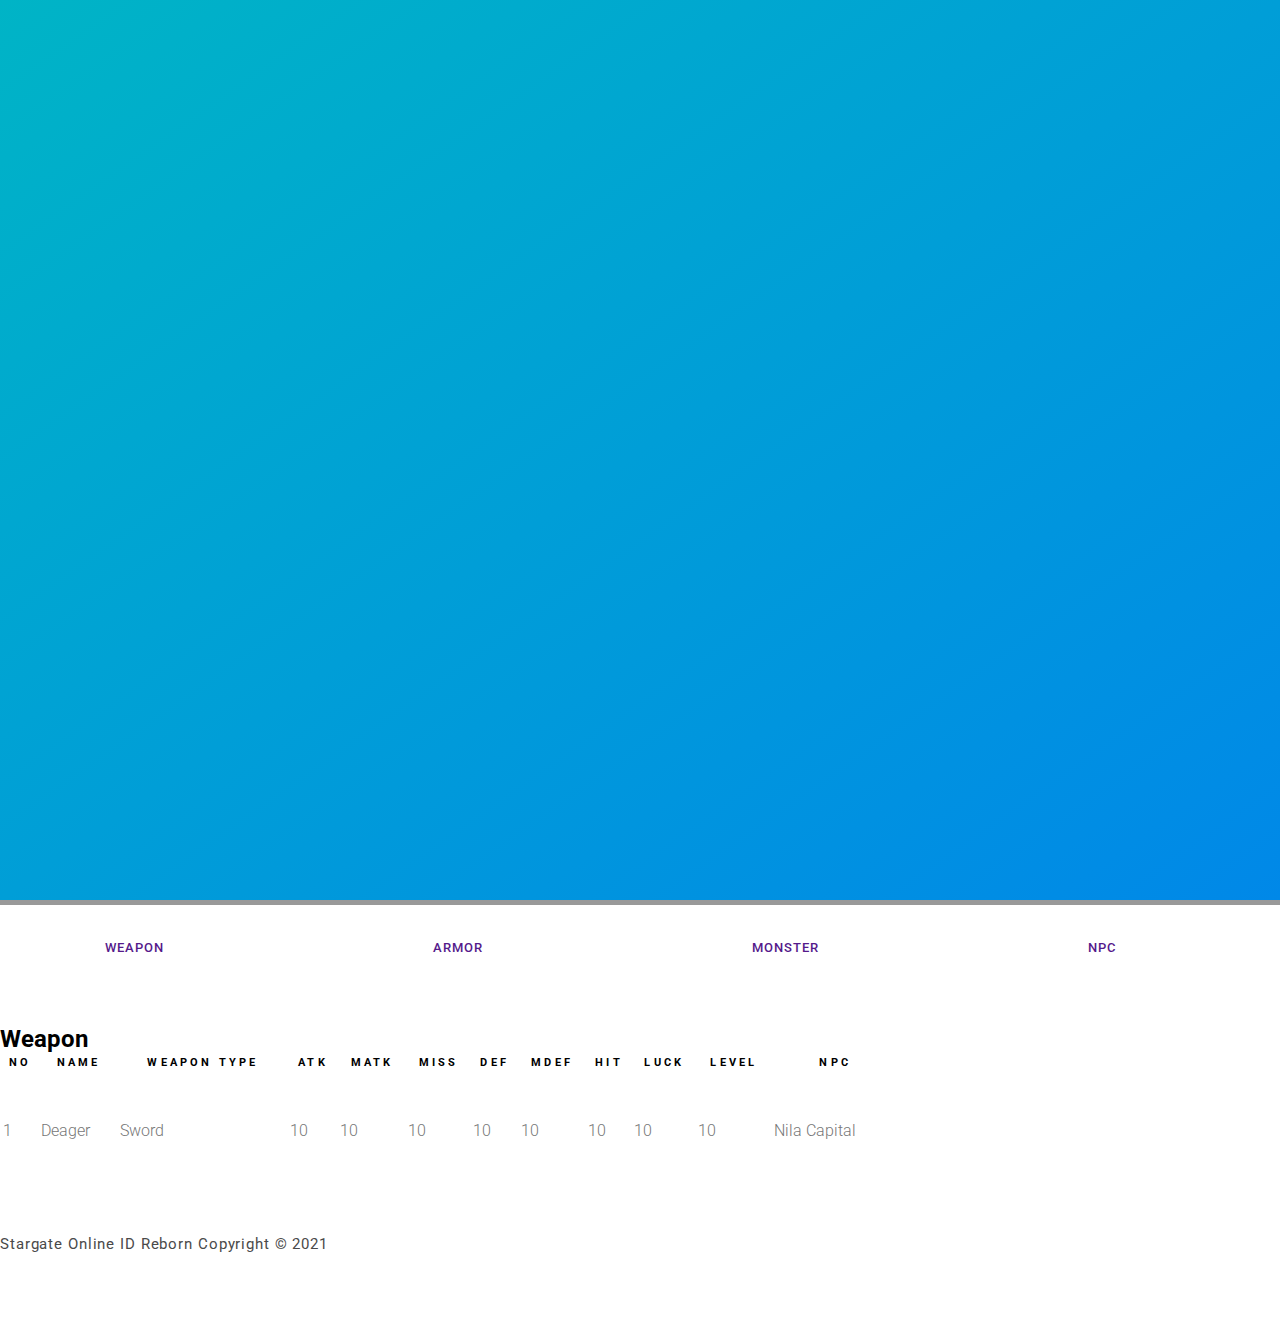
==== commit 87b0a196: "Update CSS For Mobile" ====
--- a/guide.html
+++ b/guide.html
@@ -10,7 +10,7 @@
     Game online gratis. Game rpg gratis. Game gratis">
     <link href="https://fonts.googleapis.com/css?family=Roboto:100,300,400,500,700,900" rel="stylesheet">
     <link rel="alternate" href="http://www.stargateonline.id" hreflang="id-id" />
-    <link rel="shortcut icon" href="../template/images/favicon.ico">
+    <link rel="shortcut icon" href="template/images/favicon.ico">
     
     <title>Stargate Online - SGO ID Reborn Private Server</title>
 
@@ -42,7 +42,7 @@
                 <div class="col-12">
                     <nav class="main-nav">
                         <!-- ***** Logo Start ***** -->
-                        <img src="../sgo-new-main/template/images/Artboard-logo.png" class="logo">
+                        <img src="template/images/Artboard-logo.png" class="logo">
                         <!-- ***** Logo End ***** -->
                         <!-- ***** Menu Start ***** -->
                         <ul class="nav">
@@ -65,7 +65,7 @@
     <!-- ***** Header Area End ***** -->
 
     <!-- ***** Welcome Area Start ***** -->
-    <div class="welcome-area" id="welcome">
+    <div class="welcome-area black-opac" id="welcome">
 
         <!-- ***** Header Text Start ***** -->
         <div class="header-text">
@@ -86,19 +86,19 @@
     <section class="section-sub-nav">
       <div class="container">
           <!-- ***** Section Title Start ***** -->
-          <div class="row-sub">
-              <div class="col-12">
-                <nav class="sub-nav">
-                    <ul class="list-nav">
-                        <li ><a href="">Weapon</a></li>
-                        <li ><a href="">Armor</a></li>
-                        <li ><a href="">Monster</a></li>
-                        <li ><a href="">NPC</a></li>
-                    </ul>
-                </nav>
+            <div class="row-sub">
+                <div class="col-lg-12s">
+                    <div class="sub-nav">
+                        <ul class="list-nav">
+                            <li ><a href="">Weapon</a></li>
+                            <li ><a href="">Armor</a></li>
+                            <li ><a href="">Monster</a></li>
+                            <li ><a href="">NPC</a></li>
+                        </ul>
+                    </div>
                 </div>
             </div>
-          </div>
+        </div>
     </section>
 
     <!-- ***** Features List Item Start ***** -->
@@ -109,34 +109,34 @@
           <table class="table table-striped custom-table">
             <thead>
               <tr>
-                <th scope="col">No</th>
-                <th scope="col">Name</th>
-                <th scope="col">Weapon Type</th>
-                <th scope="col">ATK</th>
-                <th scope="col">MATK</th>
-                <th scope="col">MISS</th>
-                <th scope="col">DEF</th>
-                <th scope="col">MDEF</th>
-                <th scope="col">HIT</th>
-                <th scope="col">LUCK</th>
-                <th scope="col">LEVEL</th>
-                <th scope="col">NPC</th>
+                <th scope="col" >No</th>
+                <th scope="col" >Name</th>
+                <th scope="col" >Weapon Type</th>
+                <th scope="col" >ATK</th>
+                <th scope="col" >MATK</th>
+                <th scope="col" >MISS</th>
+                <th scope="col" >DEF</th>
+                <th scope="col" >MDEF</th>
+                <th scope="col" >HIT</th>
+                <th scope="col" >LUCK</th>
+                <th scope="col" >LEVEL</th>
+                <th scope="col" >NPC</th>
               </tr>
             </thead>
             <tbody>
               <tr scope="row">
-                        <td>1</td>
-                        <td>Deager</td>
-                        <td>Sword</td>
-                        <td>10</td>
-                        <td>10</td>
-                        <td>10</td>
-                        <td>10</td>
-                        <td>10</td>
-                        <td>10</td>
-                        <td>10</td>
-                        <td>10</td>
-                        <td>Nila Capital</td>
+                        <td >1</td>
+                        <td >Deager</td>
+                        <td >Sword</td>
+                        <td >10</td>
+                        <td >10</td>
+                        <td >10</td>
+                        <td >10</td>
+                        <td >10</td>
+                        <td >10</td>
+                        <td >10</td>
+                        <td >10</td>
+                        <td >Nila Capital</td>
               </tr>
             </tbody>
           </table>
--- a/template/css/style.css
+++ b/template/css/style.css
@@ -137,7 +137,7 @@
 h4,
 h5,
 h6 {
-  margin-top: 0px;
+  margin-top: 50px;
   margin-bottom: 0px;
 }
 
@@ -384,7 +384,7 @@
   padding-right: 35px;
 }
 
-.  .main-nav .nav li.submenu:after {
+.main-nav .nav li.submenu:after {
   font-family: FontAwesome;
   content: "\f107";
   font-size: 12px;
@@ -792,7 +792,7 @@
 
 @media (max-width: 765px) {
   .welcome-area {
-    margin-bottom: 100px;
+    margin-bottom: 50px;
   }
   .welcome-area .header-text {
     top: 55% !important;
@@ -826,13 +826,176 @@
 
 /*
 ---------------------------------------------
+Navigation List Item
+---------------------------------------------
+*/
+
+.section-sub-nav .sub-nav .list-nav {
+  margin-top: 30px;
+  margin-left: 0px;
+  margin-right: 0px;
+  text-transform: uppercase;
+  -webkit-transition: all 0.3s ease 0s;
+  -moz-transition: all 0.3s ease 0s;
+  -o-transition: all 0.3s ease 0s;
+  transition: all 0.3s ease 0s;
+  z-index: 999;;
+}
+
+.section-sub-nav .sub-nav .list-nav li {
+  float: left;
+  margin-left: 100px;
+  margin-right: auto;
+}
+
+.section-sub-nav .sub-nav .list-nav li a {
+  display: block;
+  font-weight: 500;
+  font-size: 13px;
+  height: 40px;
+  padding: 5px;
+  letter-spacing: 1px;
+}
+
+@media (max-width: 1200px) {
+  .section-sub-nav .sub-nav .nav li {
+    padding-left: 12px;
+    padding-right: 12px;
+  }
+}
+
+@media (max-width: 991px) {
+  .section-sub-nav {
+    text-align: center;
+  }
+  .section-sub-nav .container {
+    padding: 0px;
+  }
+  
+  .section-sub-nav .sub-nav {
+    
+  }
+
+  .section-sub-nav .sub-nav .list-nav {
+    width: 100%;
+    margin-top: 30px;
+    display: block;
+    -webkit-transition: all 0s ease 0s;
+    -moz-transition: all 0s ease 0s;
+    -o-transition: all 0s ease 0s;
+    transition: all 0s ease 0s;
+    margin-left: 0px;
+  }
+
+  .section-sub-nav .sub-nav .list-nav li {
+    border-top: 1px solid #eee;
+    float: left;
+  }
+
+  .section-sub-nav .sub-nav .list-nav li a {
+    height: 50px !important;
+    line-height: 50px !important;
+    padding: 0px !important;
+    border: none !important;
+  }
+}
+  
+@media (min-width: 992px) {
+  .section-sub-nav .sub-nav .list-nav {
+    display: flex !important;
+    align-content: center;
+    justify-content: center;
+    flex-direction: row;
+    flex-wrap: wrap;
+    align-items: center;
+  }
+}
+
+@media (max-width: 765px) {
+  .section-sub-nav .sub-nav .list-nav {
+    width: 100%;
+    margin-top: 0px;
+    overflow: hidden;
+  }
+}
+
+/*
+---------------------------------------------
+List Item
+---------------------------------------------
+*/
+.custom-table {
+  min-width: 900px; }
+  .custom-table thead tr, .custom-table thead th {
+    padding-bottom: 30px;
+    border-top: none;
+    border-bottom: none !important;
+    color: #000;
+    font-size: 11px;
+    text-transform: uppercase;
+    letter-spacing: .2rem; }
+  .custom-table tbody th, .custom-table tbody td {
+    color: #777;
+    font-weight: 400;
+    padding-bottom: 20px;
+    padding-top: 20px;
+    font-weight: 300;
+    border: none;
+    -webkit-transition: .3s all ease;
+    -o-transition: .3s all ease;
+    transition: .3s all ease; }
+    .custom-table tbody th small, .custom-table tbody td small {
+      color: rgba(255, 255, 255, 0.3);
+      font-weight: 300; }
+    .custom-table tbody th a, .custom-table tbody td a {
+      color: rgba(255, 255, 255, 0.3); }
+    .custom-table tbody th .more, .custom-table tbody td .more {
+      color: rgba(255, 255, 255, 0.3);
+      font-size: 11px;
+      font-weight: 900;
+      text-transform: uppercase;
+      letter-spacing: .2rem; }
+  .custom-table tbody tr {
+    -webkit-transition: .3s all ease;
+    -o-transition: .3s all ease;
+    transition: .3s all ease; }
+    .custom-table tbody tr:hover td, .custom-table tbody tr:focus td {
+      color: #fff; }
+      .custom-table tbody tr:hover td a, .custom-table tbody tr:focus td a {
+        color: #fdd114; }
+      .custom-table tbody tr:hover td .more, .custom-table tbody tr:focus td .more {
+        color: #fdd114; }
+  .custom-table .td-box-wrap {
+    padding: 0; }
+  .custom-table .box {
+    background: #fff;
+    border-radius: 4px;
+    margin-top: 15px;
+    margin-bottom: 15px; }
+    .custom-table .box td, .custom-table .box th {
+      border: none !important; }
+
+
+.panel {
+  margin-top: -30px;
+  margin-bottom: 20px;
+  background-color: #fff;
+  border: 1px solid transparent;
+    border-top-color: transparent;
+    border-right-color: transparent;
+    border-bottom-color: transparent;
+    border-left-color: transparent;
+  border-radius: 4px;
+  -webkit-box-shadow: 0 1px 1px rgba(0,0,0,.05);
+  box-shadow: 0 1px 1px rgba(0,0,0,.05);
+}
+
+
+/*
+---------------------------------------------
 news
 ---------------------------------------------
 */
-
-.text-right {
-
-}
 
 .panel {
   margin-top: -30px;
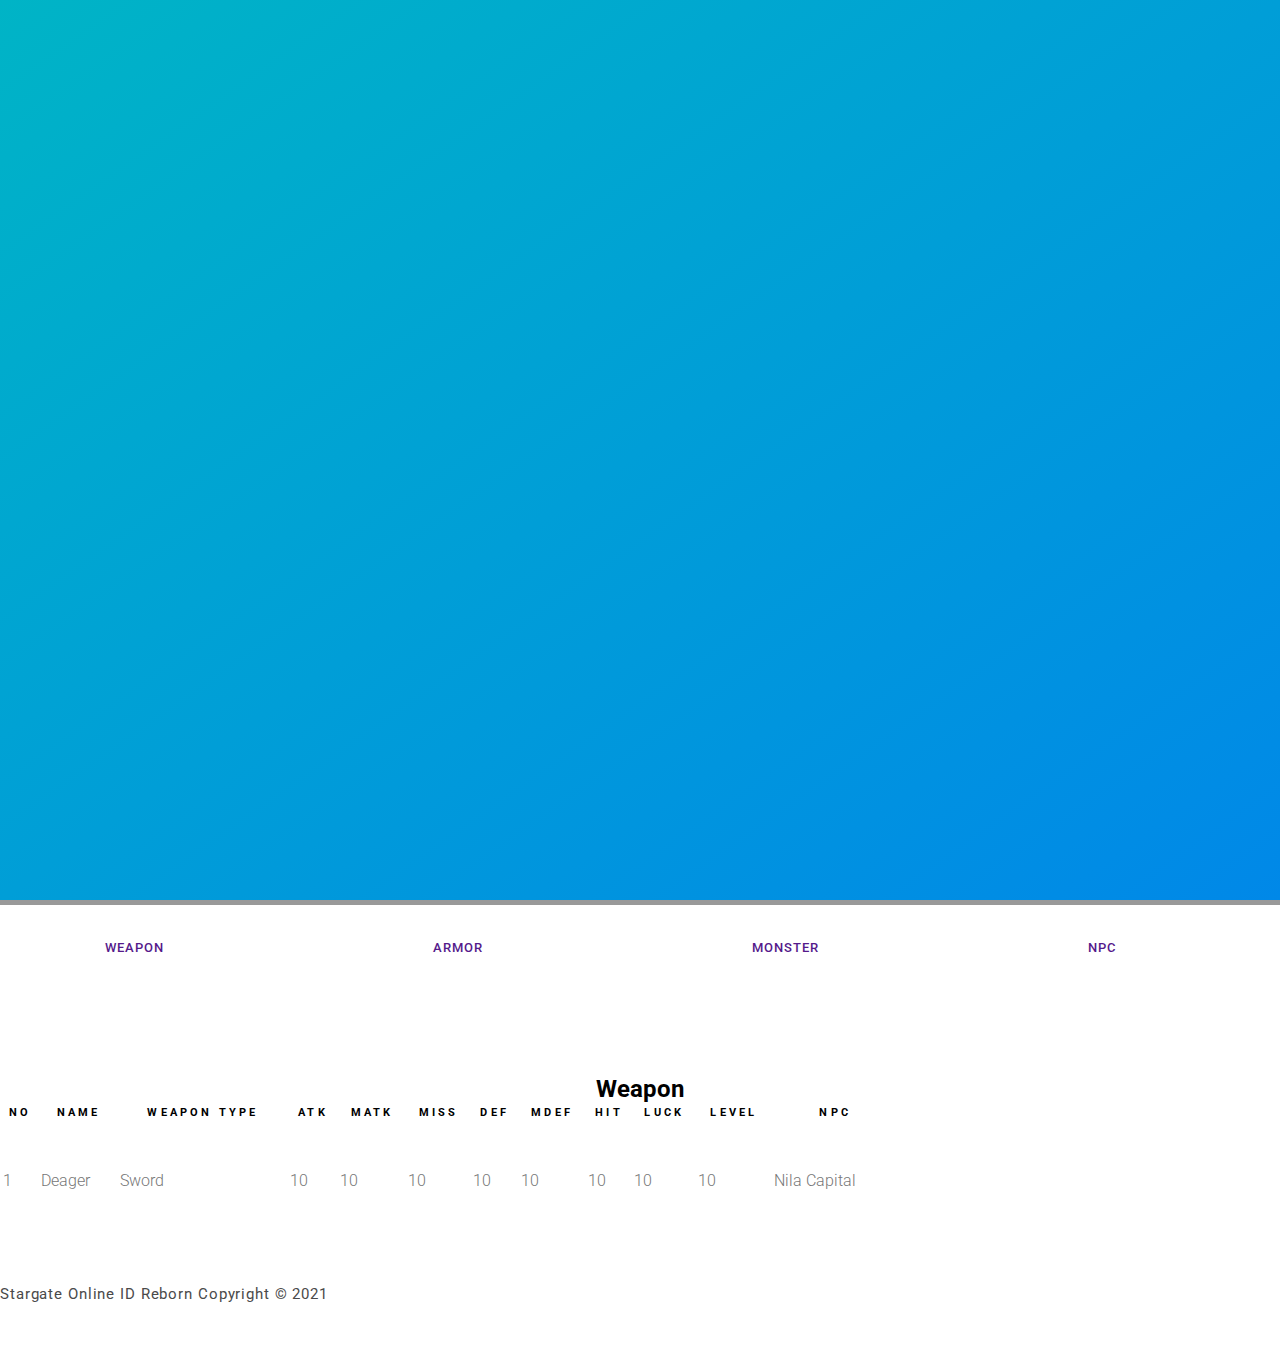
==== commit 0db4388a: "Update CSS For Mobile" ====
--- a/guide.html
+++ b/guide.html
@@ -105,26 +105,26 @@
     <div class="content">
       <div class="container">
         <h2 class="mb-5">Weapon</h2>
-        <div class="table-responsive">
-          <table class="table table-striped custom-table">
-            <thead>
-              <tr>
-                <th scope="col" >No</th>
-                <th scope="col" >Name</th>
-                <th scope="col" >Weapon Type</th>
-                <th scope="col" >ATK</th>
-                <th scope="col" >MATK</th>
-                <th scope="col" >MISS</th>
-                <th scope="col" >DEF</th>
-                <th scope="col" >MDEF</th>
-                <th scope="col" >HIT</th>
-                <th scope="col" >LUCK</th>
-                <th scope="col" >LEVEL</th>
-                <th scope="col" >NPC</th>
-              </tr>
-            </thead>
-            <tbody>
-              <tr scope="row">
+            <div class="table-responsive">
+                <table class="table table-striped custom-table">
+                    <thead>
+                    <tr>
+                        <th scope="col" >No</th>
+                        <th scope="col" >Name</th>
+                        <th scope="col" >Weapon Type</th>
+                        <th scope="col" >ATK</th>
+                        <th scope="col" >MATK</th>
+                        <th scope="col" >MISS</th>
+                        <th scope="col" >DEF</th>
+                        <th scope="col" >MDEF</th>
+                        <th scope="col" >HIT</th>
+                        <th scope="col" >LUCK</th>
+                        <th scope="col" >LEVEL</th>
+                        <th scope="col" >NPC</th>
+                    </tr>
+                    </thead>
+                    <tbody>
+                    <tr scope="row">
                         <td >1</td>
                         <td >Deager</td>
                         <td >Sword</td>
@@ -137,10 +137,10 @@
                         <td >10</td>
                         <td >10</td>
                         <td >Nila Capital</td>
-              </tr>
-            </tbody>
-          </table>
-        </div>
+                    </tr>
+                    </tbody>
+                </table>
+            </div>
       </div>
     </div>
     <!-- ***** Features List Item Start ***** -->
--- a/template/css/style.css
+++ b/template/css/style.css
@@ -137,8 +137,9 @@
 h4,
 h5,
 h6 {
-  margin-top: 50px;
+  margin-top: 100px;
   margin-bottom: 0px;
+  text-align: center;
 }
 
 ul {
@@ -872,10 +873,6 @@
     padding: 0px;
   }
   
-  .section-sub-nav .sub-nav {
-    
-  }
-
   .section-sub-nav .sub-nav .list-nav {
     width: 100%;
     margin-top: 30px;
